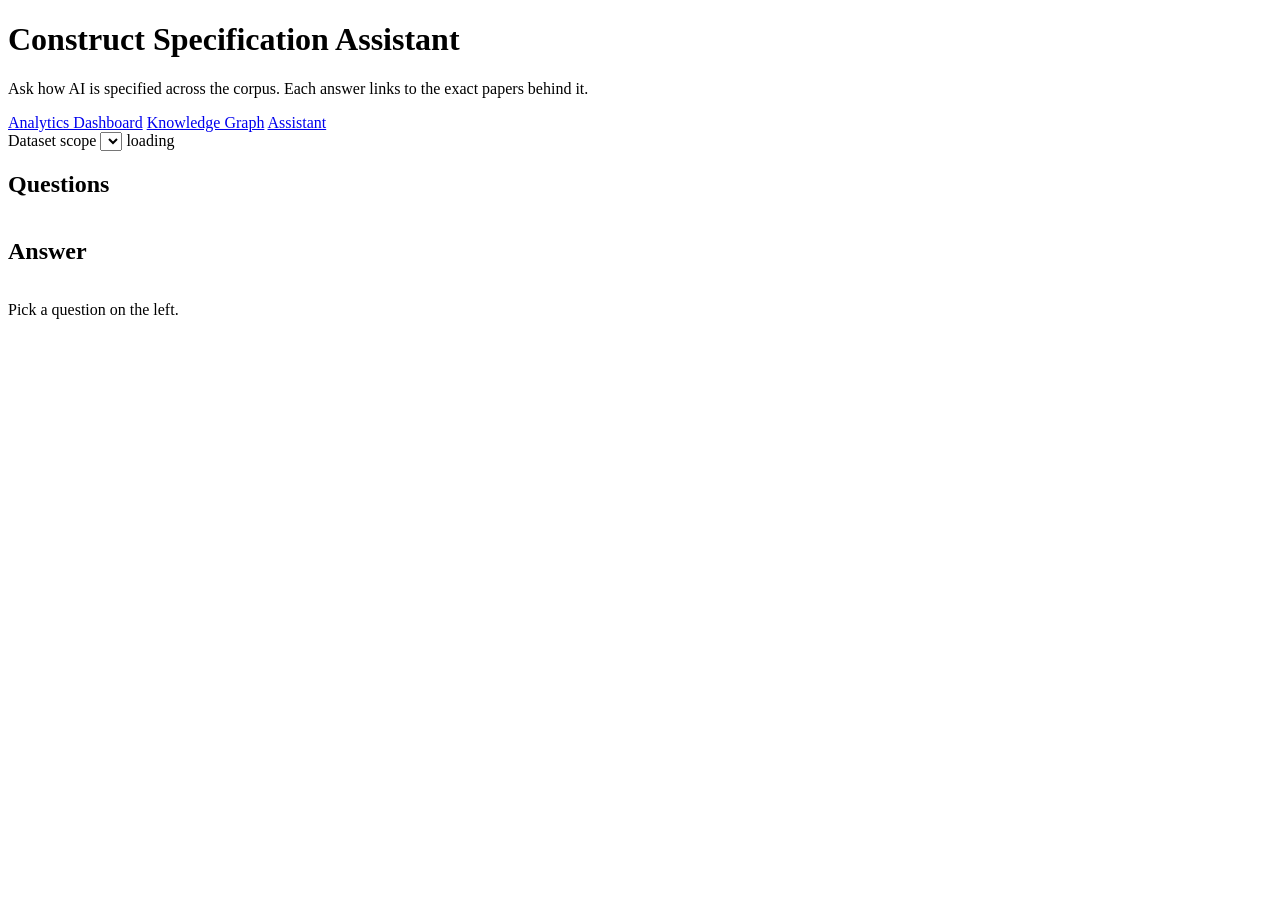
==== src/aecsp/api/static/assistant.html @ d31ef695 "Build construct specification platform stages" ====
<!doctype html>
<html lang="en">
<head>
<meta charset="utf-8" />
<meta name="viewport" content="width=device-width, initial-scale=1" />
<title>AI-Entrepreneurship Construct Specification Platform - Assistant</title>
<link rel="stylesheet" href="/static/esd.css" />
<script src="/static/citation.js"></script>
<style>
  .q-list { display: flex; flex-direction: column; gap: 10px; }
  .q-item { text-align: left; padding: 14px 16px; border-radius: 10px; border: 1px solid var(--line);
            background: var(--bg-soft); cursor: pointer; transition: all 0.2s ease; font-size: 0.92em; color: var(--ink); }
  .q-item:hover { border-color: var(--primary); transform: translateX(3px); }
  .q-item.active { background: var(--primary); color: #fff; border-color: var(--primary); }
  .controls-inline { display: flex; gap: 10px; flex-wrap: wrap; margin: 14px 0; }
  .answer { min-height: 200px; }
</style>
</head>
<body>
<div class="container">
  <header class="app-header">
    <h1>Construct Specification Assistant</h1>
    <p>Ask how AI is specified across the corpus. Each answer links to the exact papers behind it.</p>
    <nav class="nav-links">
      <a class="nav-link" href="/">Analytics Dashboard</a>
      <a class="nav-link" href="/graph">Knowledge Graph</a>
      <a class="nav-link active" href="/assistant">Assistant</a>
    </nav>
    <div class="toolbar">
      <label>Dataset scope <select id="scope"></select></label>
      <span id="status" class="status-pill warn">loading</span>
    </div>
  </header>

  <div class="grid-2">
    <div class="card">
      <h2>Questions</h2>
      <div class="q-list" id="qlist"></div>
    </div>
    <div class="card">
      <h2>Answer</h2>
      <div id="controls" class="controls-inline"></div>
      <div class="answer" id="answer"><p class="muted">Pick a question on the left.</p></div>
    </div>
  </div>
</div>

<script>
const QUESTIONS = [
  { id:"role",   text:"Which papers treat AI as a given role, such as tool, actor, or capability?", column:"ai_role_function" },
  { id:"type",   text:"Which papers use a given AI type, such as predictive or generative?",        column:"ai_type_form" },
  { id:"mech",   text:"Which papers link AI to a given mechanism?",                                  column:"ai_mechanism" },
  { id:"nomech", text:"Which papers omit the mechanism, leaving a black box claim?",                filter:{ai_mechanism:"mechanism missing"} },
  { id:"typerole", text:"Same AI type but different role, a construct contrast",                     contrast:["ai_type_form","ai_role_function"] },
  { id:"journals", text:"Which journals converge or fragment on AI specification?",                  groups:"Source title" },
];
let scope = "full_corpus";
const api = (p) => fetch(p).then(r => r.json());
const el = (id) => document.getElementById(id);
const esc = (s) => String(s ?? "").replace(/[&<>"]/g, c => ({'&':'&amp;','<':'&lt;','>':'&gt;','"':'&quot;'}[c]));

async function init() {
  const h = await api("/api/health");
  el("status").className = "status-pill " + (h.has_specifications ? "ok" : "warn");
  el("status").textContent = h.has_specifications ? "specifications coded" : "run Stage 2A.5 for full answers";
  const scopes = await api("/api/scopes");
  el("scope").innerHTML = scopes.map(s => `<option value="${s.id}">${esc(s.label)} (${s.papers.toLocaleString()})</option>`).join("");
  el("scope").onchange = e => { scope = e.target.value; el("controls").innerHTML=""; el("answer").innerHTML='<p class="muted">Pick a question.</p>'; };
  el("qlist").innerHTML = QUESTIONS.map(q => `<div class="q-item" data-id="${q.id}" onclick="pick('${q.id}')">${esc(q.text)}</div>`).join("");
}

async function pick(id) {
  document.querySelectorAll(".q-item").forEach(n => n.classList.toggle("active", n.dataset.id === id));
  const q = QUESTIONS.find(x => x.id === id);
  el("controls").innerHTML = ""; el("answer").innerHTML = "";

  if (q.column) {
    const values = await api(`/api/scope/${scope}/values?column=${q.column}`);
    if (!values.length) { el("answer").innerHTML = note(); return; }
    el("controls").innerHTML = `<select id="val">${values.map(v => `<option>${esc(v)}</option>`).join("")}</select>
      <button class="btn" onclick="runFilter('${q.column}')">Find papers</button>`;
  } else if (q.filter) {
    runPapers(q.filter);
  } else if (q.contrast) {
    const rows = await api(`/api/scope/${scope}/contrast?shared=${q.contrast[0]}&differ=${q.contrast[1]}`);
    el("answer").innerHTML = rows.length ? `<table><tr><th>AI type</th><th>Distinct roles</th><th>Papers</th></tr>` +
      rows.map(r => `<tr><td>${esc(r.shared_value)}</td><td><span class="pill">${r.contrast_value_count}</span></td><td>${r.paper_count}</td></tr>`).join("") + `</table>` : note();
  } else if (q.groups) {
    const rows = await api(`/api/scope/${scope}/groups?by=${encodeURIComponent(q.groups)}`);
    el("answer").innerHTML = rows.length ? `<table><tr><th>Journal</th><th>Papers</th><th>Fragmentation</th></tr>` +
      rows.slice(0,30).map(r => `<tr><td>${esc(r["Source title"])}</td><td>${r.paper_count}</td><td>${Number(r.fragmentation_score).toFixed(2)}</td></tr>`).join("") + `</table>` : note();
  }
}

async function runFilter(column) {
  const value = el("val").value;
  runPapers({ [column]: value });
}
async function runPapers(filters) {
  const qs = Object.entries(filters).map(([k,v]) => `${k}:${v}`).join(",");
  const items = await api(`/api/scope/${scope}/query?filters=${encodeURIComponent(qs)}`);
  el("answer").innerHTML = items.length
    ? `<p class="muted">${items.length} papers</p>` + items.map(paperEvidenceItem).join("")
    : note();
}
const note = () => `<p class="muted">No results. This usually means specification codes have not been generated yet. Run Stage 2A.5 to code the papers.</p>`;
init();
</script>
</body>
</html>
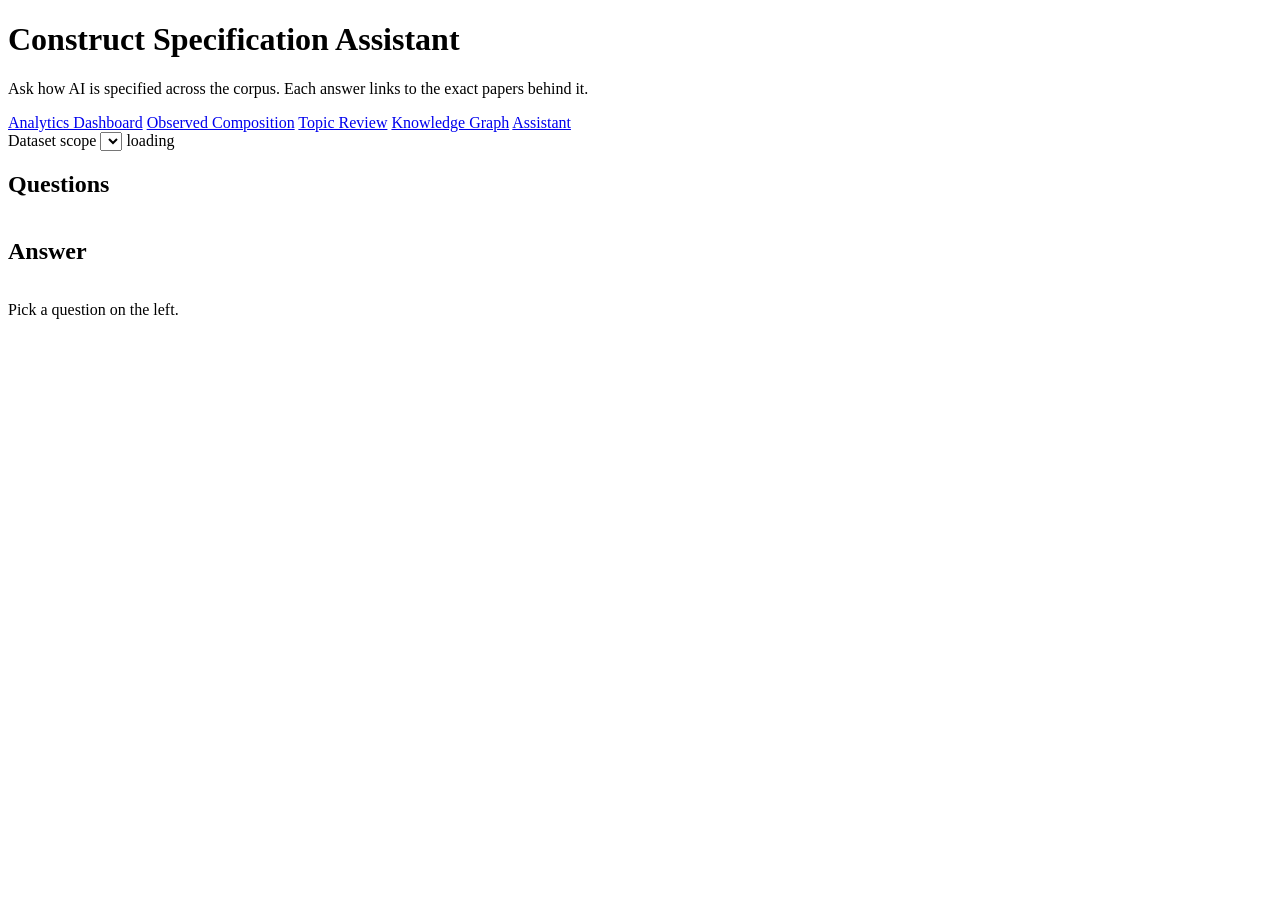
==== commit eaecc3eb: "Expand interactive research analysis platform" ====
--- a/src/aecsp/api/static/assistant.html
+++ b/src/aecsp/api/static/assistant.html
@@ -5,7 +5,7 @@
 <meta name="viewport" content="width=device-width, initial-scale=1" />
 <title>AI-Entrepreneurship Construct Specification Platform - Assistant</title>
 <link rel="stylesheet" href="/static/esd.css" />
-<script src="/static/citation.js"></script>
+<script src="/static/citation.js?v=scopus-first-20260716"></script>
 <style>
   .q-list { display: flex; flex-direction: column; gap: 10px; }
   .q-item { text-align: left; padding: 14px 16px; border-radius: 10px; border: 1px solid var(--line);
@@ -23,7 +23,9 @@
     <p>Ask how AI is specified across the corpus. Each answer links to the exact papers behind it.</p>
     <nav class="nav-links">
       <a class="nav-link" href="/">Analytics Dashboard</a>
-      <a class="nav-link" href="/graph">Knowledge Graph</a>
+      <a class="nav-link" href="/composition">Observed Composition</a>
+      <a class="nav-link" href="/topic-review">Topic Review</a>
+      <a class="nav-link" href="/knowledge-graph">Knowledge Graph</a>
       <a class="nav-link active" href="/assistant">Assistant</a>
     </nav>
     <div class="toolbar">
@@ -52,7 +54,6 @@
   { id:"mech",   text:"Which papers link AI to a given mechanism?",                                  column:"ai_mechanism" },
   { id:"nomech", text:"Which papers omit the mechanism, leaving a black box claim?",                filter:{ai_mechanism:"mechanism missing"} },
   { id:"typerole", text:"Same AI type but different role, a construct contrast",                     contrast:["ai_type_form","ai_role_function"] },
-  { id:"journals", text:"Which journals converge or fragment on AI specification?",                  groups:"Source title" },
 ];
 let scope = "full_corpus";
 const api = (p) => fetch(p).then(r => r.json());
@@ -82,13 +83,89 @@
   } else if (q.filter) {
     runPapers(q.filter);
   } else if (q.contrast) {
+    el("controls").innerHTML = `<label>Documents per view
+      <select id="contrastLimit">
+        <option value="50">50</option>
+        <option value="100" selected>100</option>
+        <option value="250">250</option>
+        <option value="500">500</option>
+        <option value="1000">1,000</option>
+        <option value="50000">All</option>
+      </select></label>`;
     const rows = await api(`/api/scope/${scope}/contrast?shared=${q.contrast[0]}&differ=${q.contrast[1]}`);
-    el("answer").innerHTML = rows.length ? `<table><tr><th>AI type</th><th>Distinct roles</th><th>Papers</th></tr>` +
-      rows.map(r => `<tr><td>${esc(r.shared_value)}</td><td><span class="pill">${r.contrast_value_count}</span></td><td>${r.paper_count}</td></tr>`).join("") + `</table>` : note();
-  } else if (q.groups) {
-    const rows = await api(`/api/scope/${scope}/groups?by=${encodeURIComponent(q.groups)}`);
-    el("answer").innerHTML = rows.length ? `<table><tr><th>Journal</th><th>Papers</th><th>Fragmentation</th></tr>` +
-      rows.slice(0,30).map(r => `<tr><td>${esc(r["Source title"])}</td><td>${r.paper_count}</td><td>${Number(r.fragmentation_score).toFixed(2)}</td></tr>`).join("") + `</table>` : note();
+    el("answer").innerHTML = rows.length
+      ? `<p class="muted">Inspect the roles or open the documents supporting each figure.</p>
+         <table><tr><th>AI type</th><th>Distinct roles</th><th>Papers</th></tr>` +
+        rows.map(r => `<tr><td>${esc(r.shared_value)}</td>
+          <td><button class="table-number table-action assistant-contrast" type="button" data-action="roles" data-value="${esc(r.shared_value)}" aria-label="View roles for ${esc(r.shared_value)}"><strong>${r.contrast_value_count}</strong><span class="action-label">View roles</span></button></td>
+          <td><button class="table-number table-action assistant-contrast" type="button" data-action="papers" data-value="${esc(r.shared_value)}" aria-label="View papers for ${esc(r.shared_value)}"><strong>${r.paper_count.toLocaleString()}</strong><span class="action-label">View papers</span></button></td></tr>`).join("") + `</table>`
+      : note();
+    document.querySelectorAll(".assistant-contrast").forEach(button => {
+      button.onclick = () => button.dataset.action === "roles"
+        ? showContrastRoles(button.dataset.value)
+        : showContrastPapers(button.dataset.value);
+    });
+  }
+}
+
+function contrastEvidenceLimit() {
+  return Number(el("contrastLimit")?.value || 100);
+}
+
+async function loadContrastDetail(aiType, limit = contrastEvidenceLimit()) {
+  return api(`/api/scope/${scope}/contrast/evidence?shared=ai_type_form&value=${encodeURIComponent(aiType)}&differ=ai_role_function&limit=${limit}`);
+}
+
+async function showContrastRoles(aiType) {
+  const detail = await loadContrastDetail(aiType, 1);
+  const rows = detail.values.map(item => `<tr><td>${esc(item.value)}</td>
+    <td><button class="table-number table-action assistant-role-papers" type="button" data-type="${esc(aiType)}" data-role="${esc(item.filter_value)}" data-count="${item.count}" aria-label="View ${item.count} papers for ${esc(aiType)} as ${esc(item.value)}"><strong>${item.count.toLocaleString()}</strong><span class="action-label">View papers</span></button></td></tr>`).join("");
+  el("answer").innerHTML =
+    `<div class="evidence-controls"><button class="btn btn-outline" id="backToContrast" type="button">Back to construct contrast</button>
+      <button class="btn" id="viewTypePapers" type="button">View supporting papers</button></div>
+     <h3>${esc(aiType)}: ${detail.values.length} distinct roles</h3>
+     <p class="muted">${detail.total_papers.toLocaleString()} papers. Click a role count to inspect its documents.</p>
+     <table><tr><th>Role</th><th>Supporting papers</th></tr>${rows}</table>`;
+  el("backToContrast").onclick = () => pick("typerole");
+  el("viewTypePapers").onclick = () => showContrastPapers(aiType);
+  document.querySelectorAll(".assistant-role-papers").forEach(button => {
+    button.onclick = () => showRolePapers(
+      button.dataset.type,
+      button.dataset.role,
+      Number(button.dataset.count),
+    );
+  });
+}
+
+async function showContrastPapers(aiType, requestedLimit = null) {
+  const limit = requestedLimit == null ? contrastEvidenceLimit() : requestedLimit;
+  const detail = await loadContrastDetail(aiType, limit);
+  const shown = detail.papers.length;
+  el("answer").innerHTML =
+    `<div class="evidence-controls"><button class="btn btn-outline" id="backToRoles" type="button">View distinct roles</button>
+      ${shown < detail.total_papers ? `<button class="btn" id="showAllTypePapers" type="button">Show all ${detail.total_papers.toLocaleString()}</button>` : ""}</div>
+     <h3>${esc(aiType)}: supporting papers</h3>
+     <p class="muted">Showing ${shown.toLocaleString()} of ${detail.total_papers.toLocaleString()} papers.</p>
+     ${detail.papers.map(paperEvidenceItem).join("")}`;
+  el("backToRoles").onclick = () => showContrastRoles(aiType);
+  if (el("showAllTypePapers")) {
+    el("showAllTypePapers").onclick = () => showContrastPapers(aiType, 50000);
+  }
+}
+
+async function showRolePapers(aiType, role, totalPapers, requestedLimit = null) {
+  const limit = requestedLimit == null ? contrastEvidenceLimit() : requestedLimit;
+  const filters = `ai_type_form:${aiType},ai_role_function:${role}`;
+  const items = await api(`/api/scope/${scope}/query?filters=${encodeURIComponent(filters)}&limit=${limit}`);
+  el("answer").innerHTML =
+    `<div class="evidence-controls"><button class="btn btn-outline" id="backToRoles" type="button">View distinct roles</button>
+      ${items.length < totalPapers ? `<button class="btn" id="showAllRolePapers" type="button">Show all ${totalPapers.toLocaleString()}</button>` : ""}</div>
+     <h3>${esc(aiType)} → ${esc(role)}</h3>
+     <p class="muted">Showing ${items.length.toLocaleString()} of ${totalPapers.toLocaleString()} papers.</p>
+     ${items.map(paperEvidenceItem).join("")}`;
+  el("backToRoles").onclick = () => showContrastRoles(aiType);
+  if (el("showAllRolePapers")) {
+    el("showAllRolePapers").onclick = () => showRolePapers(aiType, role, totalPapers, 50000);
   }
 }
 
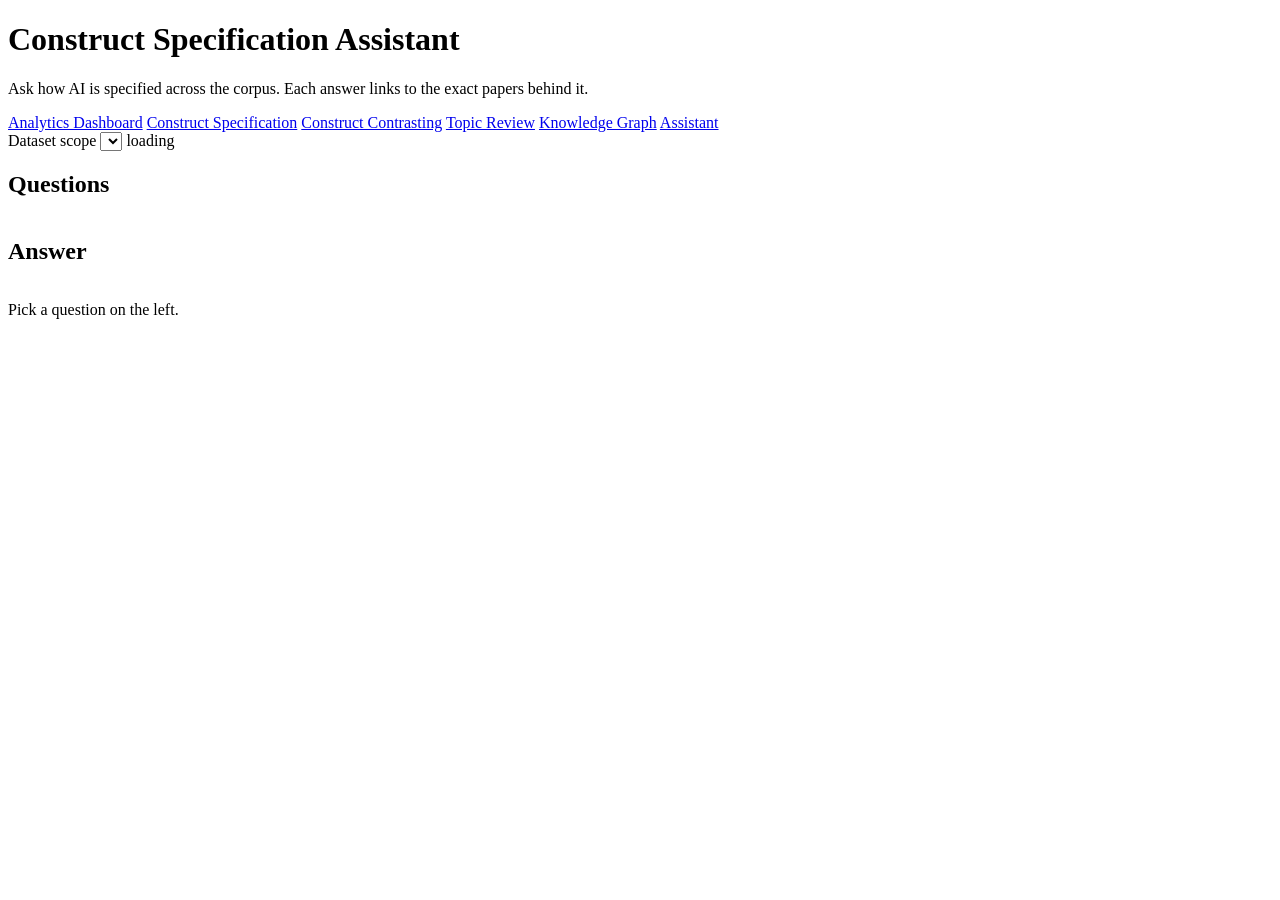
==== commit 05a046de: "Expand interactive analysis and human annotation" ====
--- a/src/aecsp/api/static/assistant.html
+++ b/src/aecsp/api/static/assistant.html
@@ -23,7 +23,8 @@
     <p>Ask how AI is specified across the corpus. Each answer links to the exact papers behind it.</p>
     <nav class="nav-links">
       <a class="nav-link" href="/">Analytics Dashboard</a>
-      <a class="nav-link" href="/composition">Observed Composition</a>
+      <a class="nav-link" href="/composition">Construct Specification</a>
+      <a class="nav-link" href="/contrasting">Construct Contrasting</a>
       <a class="nav-link" href="/topic-review">Topic Review</a>
       <a class="nav-link" href="/knowledge-graph">Knowledge Graph</a>
       <a class="nav-link active" href="/assistant">Assistant</a>
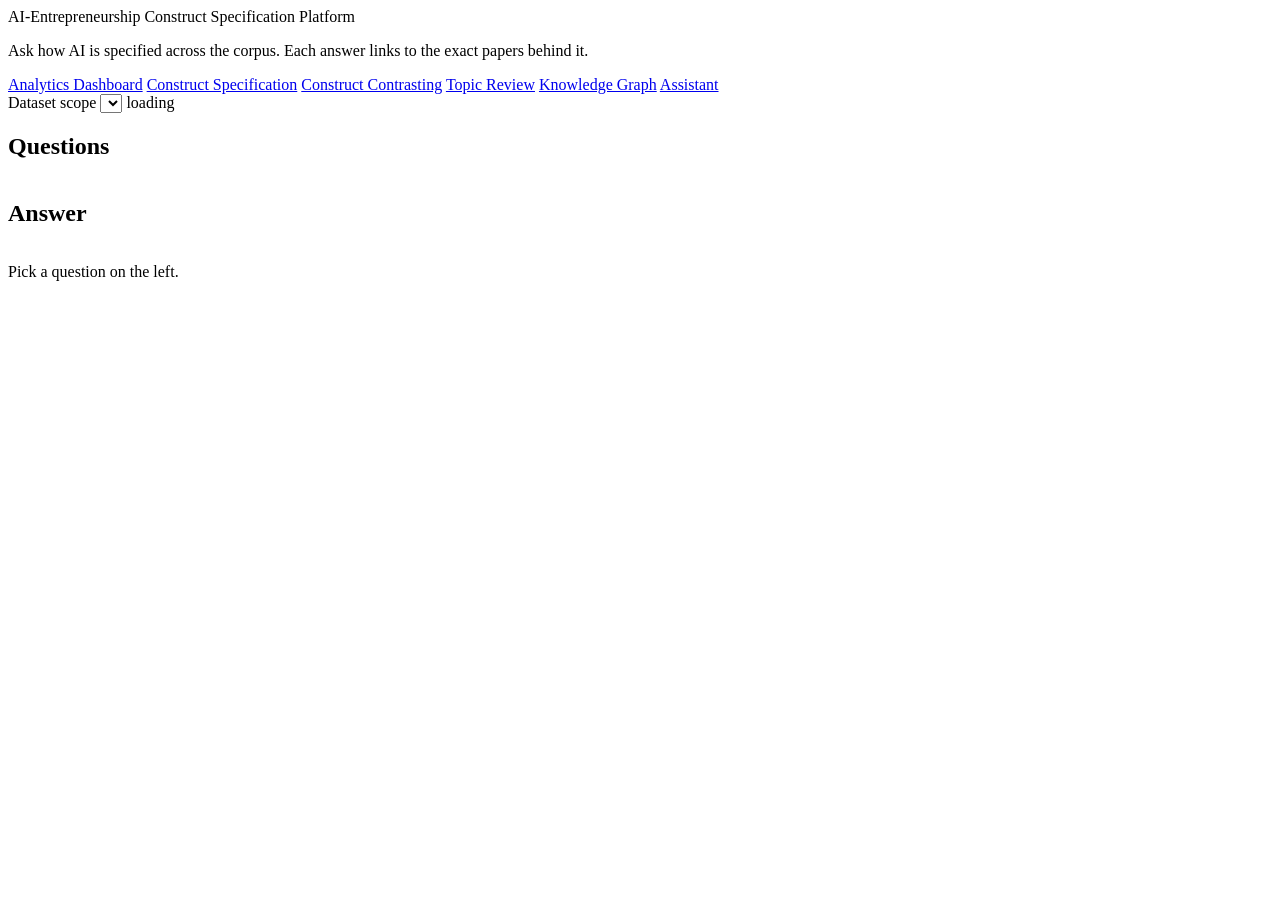
==== commit 0822c4d2: "Publish review platform and desktop failover" ====
--- a/src/aecsp/api/static/assistant.html
+++ b/src/aecsp/api/static/assistant.html
@@ -4,14 +4,17 @@
 <meta charset="utf-8" />
 <meta name="viewport" content="width=device-width, initial-scale=1" />
 <title>AI-Entrepreneurship Construct Specification Platform - Assistant</title>
-<link rel="stylesheet" href="/static/esd.css" />
+<link rel="stylesheet" href="/static/esd.css?v=publication-counts-20260724" />
 <script src="/static/citation.js?v=scopus-first-20260716"></script>
+<script src="/static/scope_context.js?v=domain-scope-info-20260724"></script>
+<script src="/static/reviewer_access.js?v=session-login-20260724"></script>
 <style>
-  .q-list { display: flex; flex-direction: column; gap: 10px; }
-  .q-item { text-align: left; padding: 14px 16px; border-radius: 10px; border: 1px solid var(--line);
-            background: var(--bg-soft); cursor: pointer; transition: all 0.2s ease; font-size: 0.92em; color: var(--ink); }
-  .q-item:hover { border-color: var(--primary); transform: translateX(3px); }
-  .q-item.active { background: var(--primary); color: #fff; border-color: var(--primary); }
+  .q-list { display: flex; flex-direction: column; gap: 7px; }
+  .q-item { text-align: left; padding: 13px 14px; border-radius: 4px; border: 1px solid var(--line);
+            background: var(--bg-soft); cursor: pointer; transition: background-color 140ms ease, border-color 140ms ease;
+            font-size: 0.88em; line-height: 1.5; color: var(--ink); }
+  .q-item:hover { border-color: var(--primary); background: #e9f0ee; }
+  .q-item.active { background: var(--ink); color: #fff; border-color: var(--ink); }
   .controls-inline { display: flex; gap: 10px; flex-wrap: wrap; margin: 14px 0; }
   .answer { min-height: 200px; }
 </style>
@@ -19,7 +22,7 @@
 <body>
 <div class="container">
   <header class="app-header">
-    <h1>Construct Specification Assistant</h1>
+    <div class="platform-name">AI-Entrepreneurship Construct Specification Platform</div>
     <p>Ask how AI is specified across the corpus. Each answer links to the exact papers behind it.</p>
     <nav class="nav-links">
       <a class="nav-link" href="/">Analytics Dashboard</a>
@@ -33,6 +36,7 @@
       <label>Dataset scope <select id="scope"></select></label>
       <span id="status" class="status-pill warn">loading</span>
     </div>
+    <div id="currentDatasetContext" class="selection-context" aria-live="polite"></div>
   </header>
 
   <div class="grid-2">
@@ -57,6 +61,7 @@
   { id:"typerole", text:"Same AI type but different role, a construct contrast",                     contrast:["ai_type_form","ai_role_function"] },
 ];
 let scope = "full_corpus";
+let availableScopes = [];
 const api = (p) => fetch(p).then(r => r.json());
 const el = (id) => document.getElementById(id);
 const esc = (s) => String(s ?? "").replace(/[&<>"]/g, c => ({'&':'&amp;','<':'&lt;','>':'&gt;','"':'&quot;'}[c]));
@@ -66,9 +71,19 @@
   el("status").className = "status-pill " + (h.has_specifications ? "ok" : "warn");
   el("status").textContent = h.has_specifications ? "specifications coded" : "run Stage 2A.5 for full answers";
   const scopes = await api("/api/scopes");
+  availableScopes = scopes;
   el("scope").innerHTML = scopes.map(s => `<option value="${s.id}">${esc(s.label)} (${s.papers.toLocaleString()})</option>`).join("");
-  el("scope").onchange = e => { scope = e.target.value; el("controls").innerHTML=""; el("answer").innerHTML='<p class="muted">Pick a question.</p>'; };
+  ScopeContext.attachInfo("scope", scopes);
+  updateCurrentDatasetContext();
+  el("scope").onchange = e => { scope = e.target.value; updateCurrentDatasetContext(); el("controls").innerHTML=""; el("answer").innerHTML='<p class="muted">Pick a question.</p>'; };
   el("qlist").innerHTML = QUESTIONS.map(q => `<div class="q-item" data-id="${q.id}" onclick="pick('${q.id}')">${esc(q.text)}</div>`).join("");
+}
+
+function updateCurrentDatasetContext() {
+  ScopeContext.render(
+    "currentDatasetContext",
+    availableScopes.find(item => item.id === scope),
+  );
 }
 
 async function pick(id) {
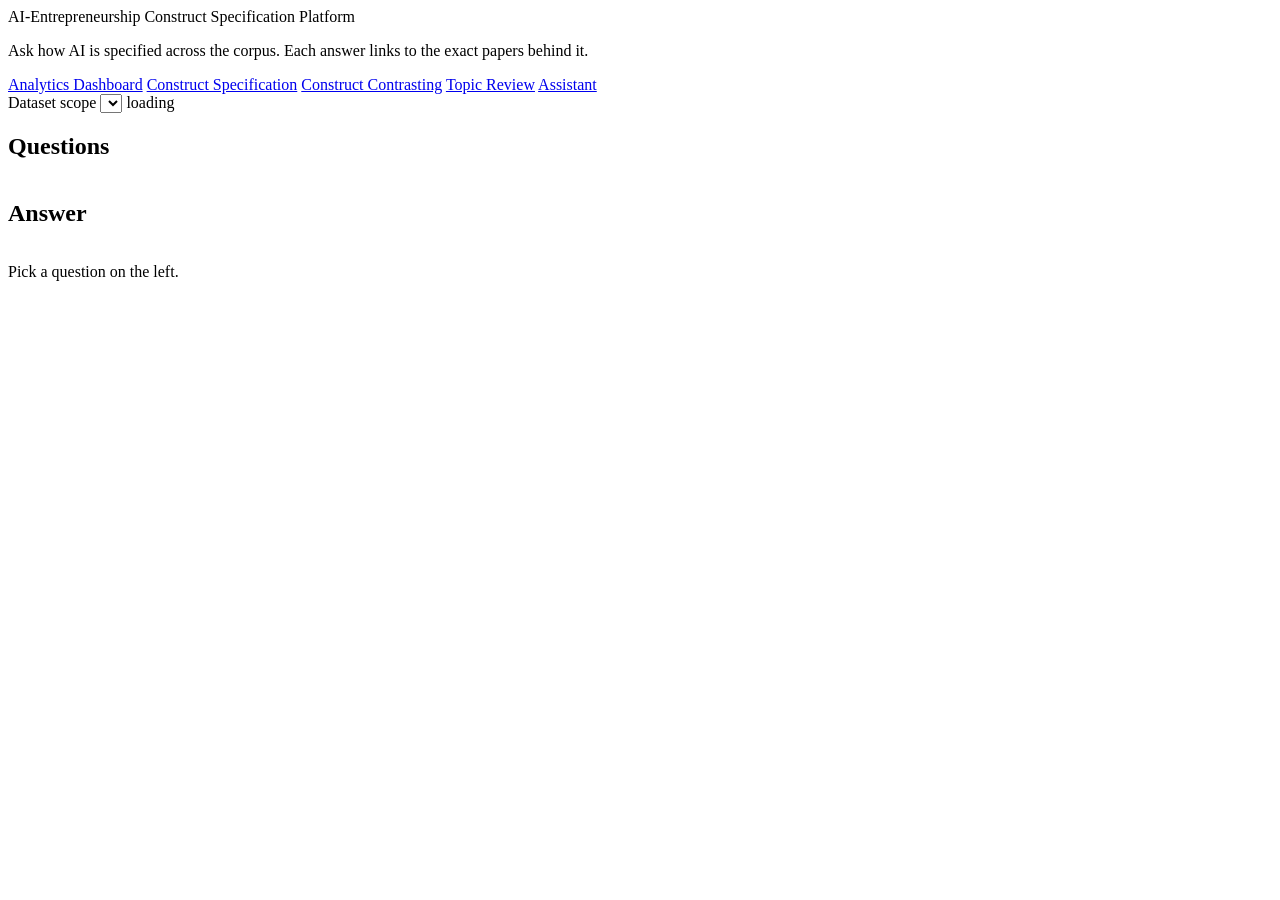
==== commit c5d3999b: "Hide unfinished knowledge graph and record project status" ====
--- a/src/aecsp/api/static/assistant.html
+++ b/src/aecsp/api/static/assistant.html
@@ -29,7 +29,6 @@
       <a class="nav-link" href="/composition">Construct Specification</a>
       <a class="nav-link" href="/contrasting">Construct Contrasting</a>
       <a class="nav-link" href="/topic-review">Topic Review</a>
-      <a class="nav-link" href="/knowledge-graph">Knowledge Graph</a>
       <a class="nav-link active" href="/assistant">Assistant</a>
     </nav>
     <div class="toolbar">
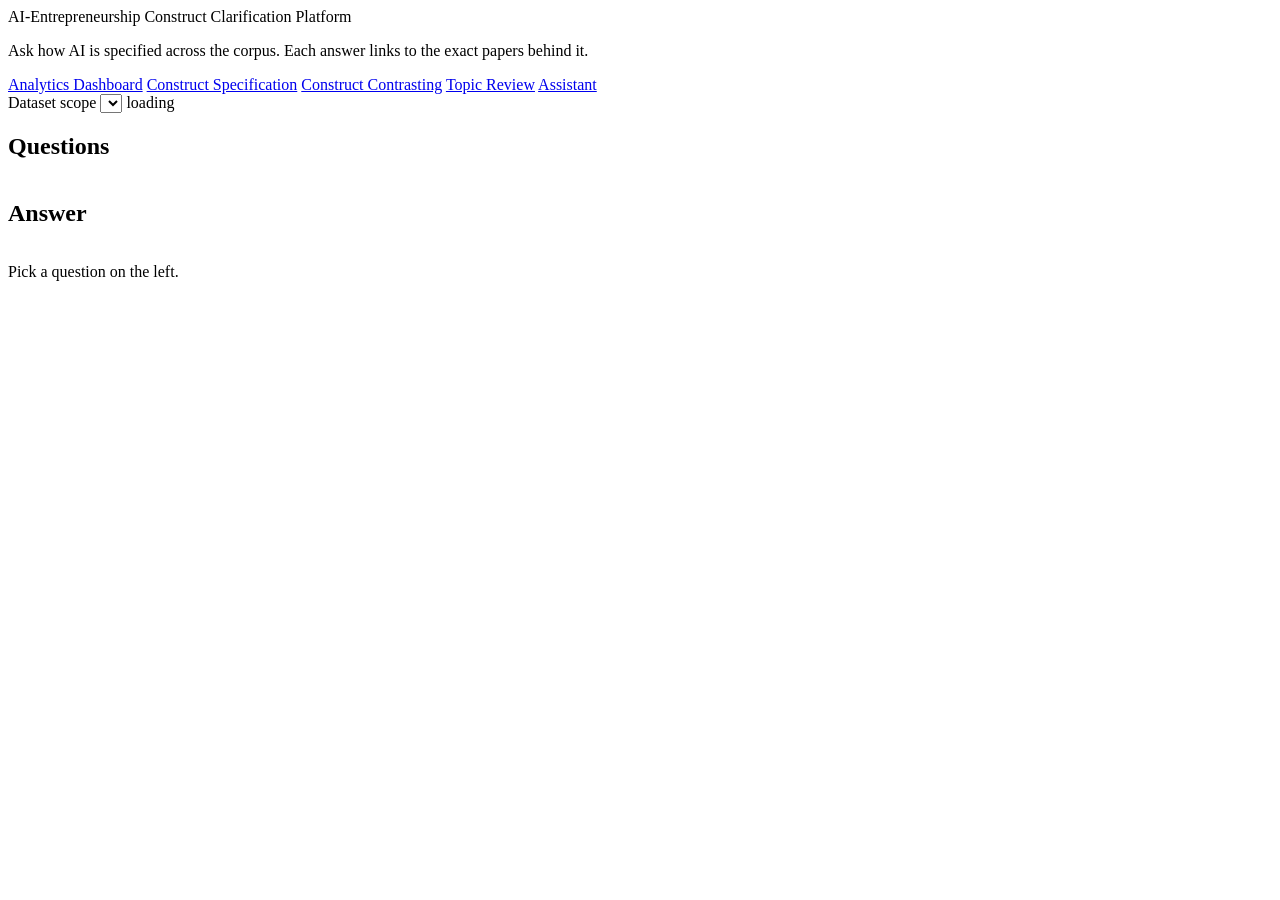
==== commit da392954: "Rename platform to AI-Entrepreneurship Construct Clarification Platform Renamed everywhere the old n" ====
--- a/src/aecsp/api/static/assistant.html
+++ b/src/aecsp/api/static/assistant.html
@@ -3,10 +3,10 @@
 <head>
 <meta charset="utf-8" />
 <meta name="viewport" content="width=device-width, initial-scale=1" />
-<title>AI-Entrepreneurship Construct Specification Platform - Assistant</title>
+<title>AI-Entrepreneurship Construct Clarification Platform - Assistant</title>
 <link rel="stylesheet" href="/static/esd.css?v=publication-counts-20260724" />
 <script src="/static/citation.js?v=scopus-first-20260716"></script>
-<script src="/static/scope_context.js?v=domain-scope-info-20260724"></script>
+<script src="/static/scope_context.js?v=search-queries-20260730"></script>
 <script src="/static/reviewer_access.js?v=session-login-20260724"></script>
 <style>
   .q-list { display: flex; flex-direction: column; gap: 7px; }
@@ -22,7 +22,7 @@
 <body>
 <div class="container">
   <header class="app-header">
-    <div class="platform-name">AI-Entrepreneurship Construct Specification Platform</div>
+    <div class="platform-name">AI-Entrepreneurship Construct Clarification Platform</div>
     <p>Ask how AI is specified across the corpus. Each answer links to the exact papers behind it.</p>
     <nav class="nav-links">
       <a class="nav-link" href="/">Analytics Dashboard</a>
